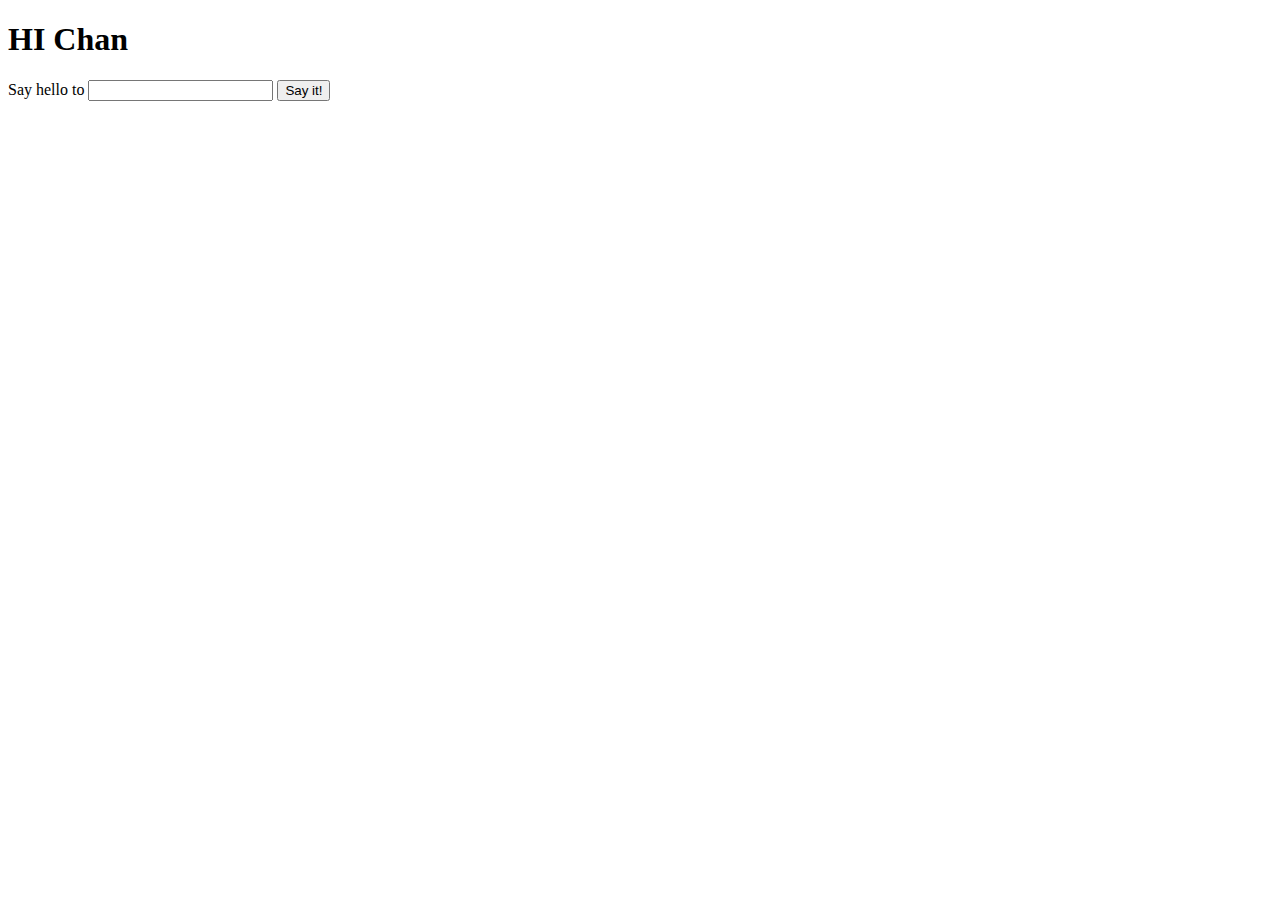
==== jspractice/index.html @ e418598d "Create index.html" ====
<!doctype html>
<html lang="en">
  <head>
    <meta charset="utf-8">
   
  </head>
<body>
  <h1 id="title">HI Chan</h1>
  
  <p>
    Say hello to 
    <input id="name" type="text">
    <button onclick="sayHello()">
      Say it!
    </button>
  </p>

  
  <div id="content"></div>

   <script src="js/script.js"></script>
</body>
</html>
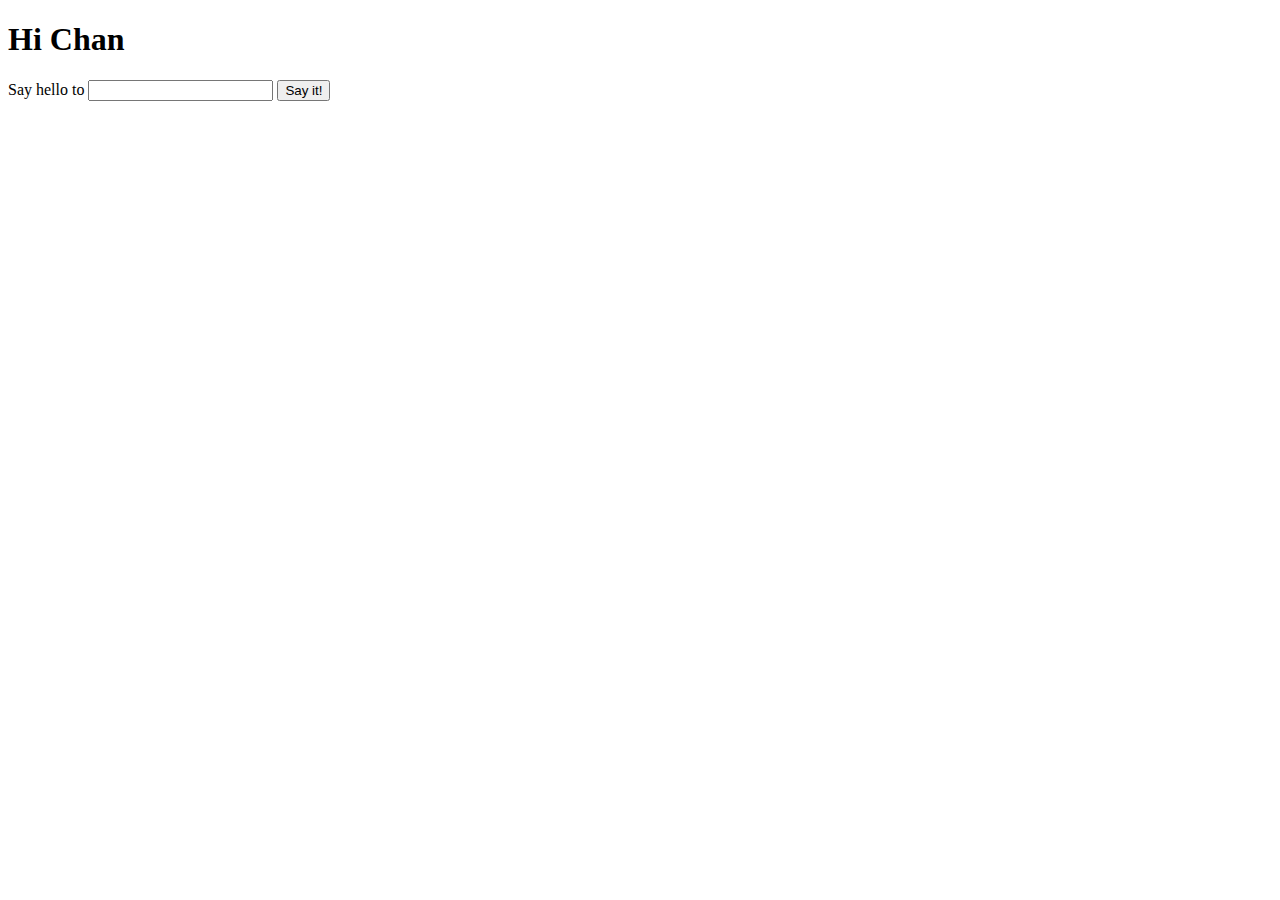
==== commit abc366c6: "Update index.html" ====
--- a/jspractice/index.html
+++ b/jspractice/index.html
@@ -5,7 +5,7 @@
    
   </head>
 <body>
-  <h1 id="title">HI Chan</h1>
+  <h1 id="title">Hi Chan</h1>
   
   <p>
     Say hello to 
